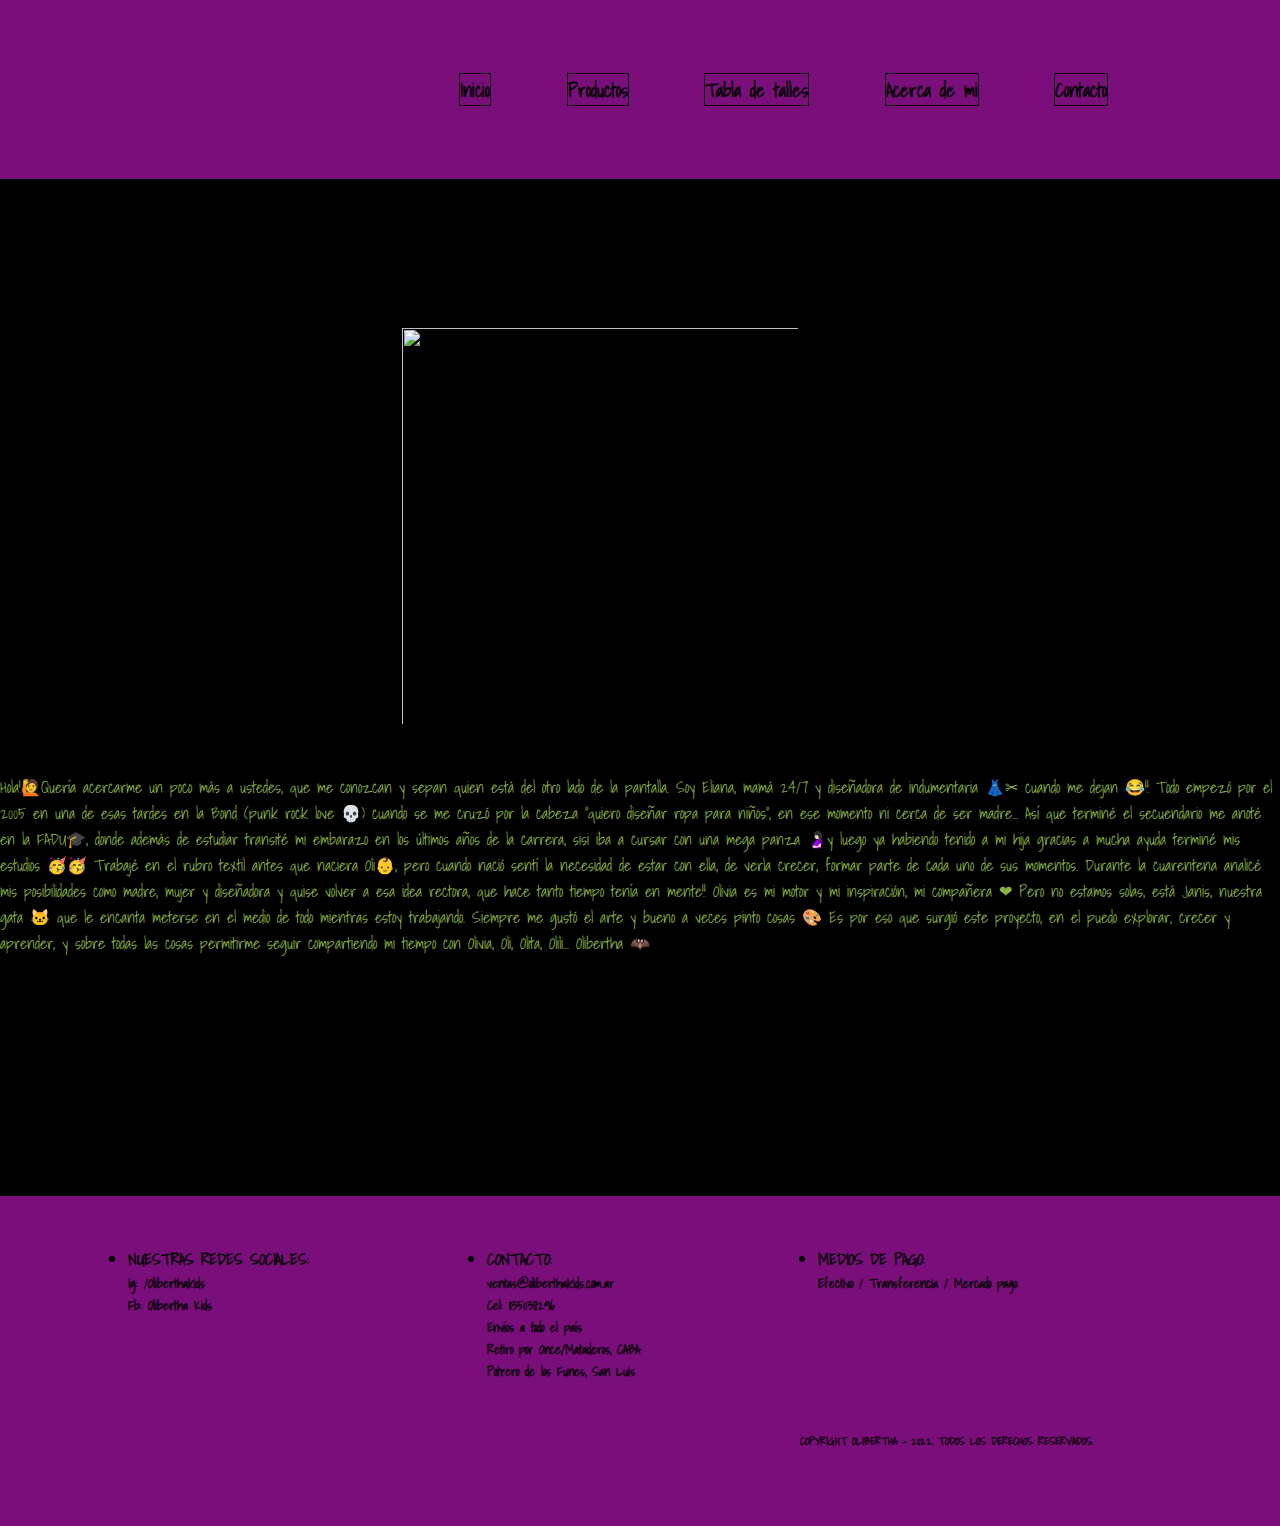
==== secciones/acercademi.html @ 8696953e "TERCER ENTREGA" ====
<!DOCTYPE html>
<html lang="en">
<head>
    <meta charset="UTF-8">
    <meta http-equiv="X-UA-Compatible" content="IE=edge">
    <meta name="viewport" content="width=device-width, initial-scale=1.0">
    <script src="https://kit.fontawesome.com/a9306413d0.js" crossorigin="anonymous"></script>
    <link href="https://cdn.jsdelivr.net/npm/bootstrap@5.1.3/dist/css/bootstrap.min.css" rel="stylesheet" integrity="sha384-1BmE4kWBq78iYhFldvKuhfTAU6auU8tT94WrHftjDbrCEXSU1oBoqyl2QvZ6jIW3" crossorigin="anonymous">
    <link rel="stylesheet" href="../estilos/style.css">
    <meta name="description" content="Quienes somos, historia de la marca">
    <title>ACERCA DE MI</title>
</head>
<body>

  <div class="flex-container">

    <header class="header">
        <nav>
            <ul class="boton">
                
                <li>
                    <a href="../index.html">Inicio</a>
                </li>
                <li>
                    <a href="productos.html">Productos</a>
                </li>
                <li>
                    <a href="tabladetalles.html">Tabla de talles</a>
                </li>
                <li>
                    <a href="acercademi.html">Acerca de mi</a>
                </li>
                <li>
                    <a href="contacto.html">Contacto</a>
                </li>
                
            </ul>


            <i class="fa-solid fa-circle-user"></i>
            <i class="fa-solid fa-location-dot"></i>
            <i class="fa-solid fa-envelope"></i>
    

        </nav>
    </header>

  
    <h1>Acerca de mí</h1>

    <section class="acercademi">

        <figure>
            <img class="soyeliana" src="../imagenes/acercademi.jpeg" alt="">
        </figure>

        <p>
            Hola!🙋Quería acercarme un poco más a ustedes, que me conozcan y sepan quien está del otro lado de la pantalla.
            Soy Eliana, mamá 24/7 y diseñadora de indumentaria 👗✂ cuando me dejan 😂!!
            Todo empezó por el 2005 en una de esas tardes en la Bond (punk rock love 💀) cuando se me cruzó por la cabeza "quiero diseñar ropa para niños", 
            en ese momento ni cerca de ser madre... 
            Así que terminé el secuendario me anoté en la FADU🎓, donde además de estudiar transité mi embarazo en los últimos 
            años de la carrera, sisi iba a cursar con una mega panza 🤰🏻y luego ya habiendo tenido a mi hija gracias a mucha ayuda terminé mis estudios 🥳🥳
            Trabajé en el rubro textil antes que naciera Oli👶, pero cuando nació sentí la necesidad de estar con ella, de verla crecer, 
            formar parte de cada uno de sus momentos.
            Durante la cuarentena analicé mis posibilidades como madre, mujer y diseñadora y quise volver a esa idea rectora, 
            que hace tanto tiempo tenía en mente!!
            Olivia es mi motor y mi inspiración, mi compañera ❤
            Pero no estamos solas, está Janis, nuestra gata 🐱 que le encanta meterse en el medio de todo mientras estoy trabajando.
            Siempre me gustó el arte y bueno a veces pinto cosas 🎨
            Es por eso que surgió este proyecto, en el puedo explorar, crecer y aprender, y sobre todas las cosas permitirme 
            seguir compartiendo mi tiempo con Olivia, Oli, Olita, Olili...
            Olibertha 🦇

        </p>
    </section>

    
    <footer> 

        <section class="redesociales">
        
            <section class="redes">
               <h4>NUESTRAS REDES SOCIALES:</h4>
               <h5>Ig: /Oliberthakids</h5>
               <h5>Fb: Olibertha Kids</h5>
            </section>
            
            <section class="redes">
               <h4>CONTACTO:</h4>
               <h5>ventas@oliberthakids.com.ar</h5>
               <h5>Cel: 1135038296</h5>
               <h5>Envíos a todo el país</h5>
               <h5>Retiro por Once/Mataderos, CABA</h5>
               <h5>Potrero de los Funes, San Luis</h5>
            </section>  
            
            <section class="redes">
               <h4>MEDIOS DE PAGO:</h4>
               <h5>Efectivo / Transferencia / Mercado pago</h5>
            </section>
            
            </section>
            
            <section class="copyright"> 
            <h6>COPYRIGHT OLIBERTHA - 2022. 
                TODOS LOS DERECHOS RESERVADOS.</h6>
            </section>
        
    </footer>

   <script src="https://cdn.jsdelivr.net/npm/bootstrap@5.1.3/dist/js/bootstrap.bundle.min.js" integrity="sha384-ka7Sk0Gln4gmtz2MlQnikT1wXgYsOg+OMhuP+IlRH9sENBO0LRn5q+8nbTov4+1p" crossorigin="anonymous"></script>



  </div>
     
    
</body>
</html>
---- estilos/style.css ----
@import url("https://fonts.googleapis.com/css2?family=Caveat&family=Indie+Flower&family=PT+Sans:ital@1&family=Quicksand:wght@300&family=Shadows+Into+Light&family=Square+Peg&display=swap");
@import url("https://fonts.googleapis.com/css2?family=Caveat&family=Indie+Flower&family=PT+Sans:ital@1&family=Quicksand:wght@300&family=Square+Peg&display=swap");
@import url("https://fonts.googleapis.com/css2?family=Indie+Flower&family=PT+Sans:ital@1&family=Quicksand:wght@300&family=Square+Peg&display=swap");
.btn--twitter {
  background-color: #55acee;
  font-family: 'Shadows Into Light', cursive;
}

.btn--facebook {
  background-color: #3a5795;
  font-family: 'Shadows Into Light', cursive;
}

.btn--instagram {
  background-color: #641664;
  font-family: 'Shadows Into Light', cursive;
}

.redSocial, .redsocial--social, .redsocial--nueva, .redsocial--mark {
  border: 1px solid black;
  background-color: #5c910b;
  font-family: 'Shadows Into Light', cursive;
}

.redsocial--social {
  border-radius: 2px;
}

.redsocial--nueva {
  font-size: medium;
}

.redsocial--mark {
  border-radius: 3px;
}

/*mixin*/
.my_mixin {
  width: 50px;
  height: 25px;
  background-color: #5c910b;
  font-family: 'Shadows Into Light', cursive;
}

* {
  padding: 0%;
  margin: 0%;
  -webkit-box-sizing: border-box;
          box-sizing: border-box;
}

header {
  background-color: #7a0e7a;
  position: -webkit-sticky;
  position: sticky;
  padding: 10px;
  top: 0;
}

nav {
  display: -webkit-box;
  display: -ms-flexbox;
  display: flex;
  -webkit-box-align: start;
      -ms-flex-align: start;
          align-items: flex-start;
  padding: 4rem;
}

nav ul {
  display: -webkit-box;
  display: -ms-flexbox;
  display: flex;
}

nav ul li {
  display: inline-block;
  list-style-type: none;
  font-size: larger;
  font-weight: bold;
}

nav ul li a {
  text-decoration: none;
  color: black;
  font-size: 0,80cm;
  font-family: 'Shadows Into Light', cursive;
  margin: 1cm;
  margin: 1cm;
  border: 1px solid;
}

body {
  background-color: black;
}

footer {
  background-color: #7a0e7a;
  padding: 40x 20px;
  margin-bottom: 0;
  margin-top: 160px;
  font-family: 'Shadows Into Light', cursive;
  margin-top: auto;
  margin-bottom: 0;
}

.botones-redes {
  display: -webkit-box;
  display: -ms-flexbox;
  display: flex;
  display: inline-block;
  list-style-type: none;
  -webkit-box-align: center;
      -ms-flex-align: center;
          align-items: center;
}

h1 {
  display: -webkit-box;
  display: -ms-flexbox;
  display: flex;
  font-family: 'Shadows Into Light', cursive;
  margin-top: 15px;
  -webkit-box-align: center;
      -ms-flex-align: center;
          align-items: center;
}

.titulo {
  color: #7a0e7a;
  font-family: 'Shadows Into Light', cursive;
  display: -webkit-box;
  display: -ms-flexbox;
  display: flex;
  -webkit-box-pack: center;
      -ms-flex-pack: center;
          justify-content: center;
  margin-top: 50px;
}

.parrafo {
  color: #8ab245;
  font-family: 'Shadows Into Light', cursive;
  display: -webkit-box;
  display: -ms-flexbox;
  display: flex;
  -webkit-box-pack: center;
      -ms-flex-pack: center;
          justify-content: center;
  margin-top: 40px;
  margin-bottom: 40px;
}

.subtitulofotos {
  display: -webkit-box;
  display: -ms-flexbox;
  display: flex;
  color: #7a0e7a;
  font-family: 'Shadows Into Light', cursive;
  margin-bottom: 15px;
  -webkit-box-pack: center;
      -ms-flex-pack: center;
          justify-content: center;
}

iframe {
  margin-top: 80px;
}

.descripcion {
  display: -webkit-box;
  display: -ms-flexbox;
  display: flex;
  margin-top: 27rem;
  -webkit-box-align: start;
      -ms-flex-align: start;
          align-items: flex-start;
}

img {
  width: 300px;
  height: 300px;
  margin-top: 80px;
  border: 2px solid black;
}

.header {
  display: -webkit-box;
  display: -ms-flexbox;
  display: flex;
  -webkit-box-pack: end;
      -ms-flex-pack: end;
          justify-content: end;
  background-image: url(../imagenes/banner2.jpg);
  background-repeat: no-repeat;
  background-size: cover;
}

.fa-solid {
  margin: 10px 10px;
}

.galeria {
  display: -webkit-box;
  display: -ms-flexbox;
  display: flex;
  -ms-flex-wrap: wrap;
      flex-wrap: wrap;
  -webkit-box-pack: space-evenly;
      -ms-flex-pack: space-evenly;
          justify-content: space-evenly;
  margin: 30px;
}

.row {
  display: -webkit-box;
  display: -ms-flexbox;
  display: flex;
  padding: 10px;
}

.column {
  -webkit-box-flex: 25%;
      -ms-flex: 25%;
          flex: 25%;
  padding: 10px;
}

.descripcion {
  font-family: 'Shadows Into Light', cursive;
}

.column img {
  margin-top: 20px;
  margin-left: 50px;
  margin-bottom: 20px;
}

.video {
  display: -webkit-box;
  display: -ms-flexbox;
  display: flex;
  width: 100%;
  height: 100%;
  -webkit-box-pack: center;
      -ms-flex-pack: center;
          justify-content: center;
  margin-bottom: 100px;
}

.redesociales {
  display: -webkit-box;
  display: -ms-flexbox;
  display: flex;
}

.redes {
  display: -webkit-box;
  display: -ms-flexbox;
  display: flex;
  display: list-item;
  -webkit-box-pack: center;
      -ms-flex-pack: center;
          justify-content: center;
  -webkit-box-align: center;
      -ms-flex-align: center;
          align-items: center;
  margin: 50px;
  margin-left: 8rem;
  font-size: medium;
}

.copyright {
  -webkit-margin-after: 2cm;
          margin-block-end: 2cm;
  -webkit-box-align: end;
      -ms-flex-align: end;
          align-items: flex-end;
  margin-left: 50rem;
}

.contacto {
  margin-bottom: 10rem;
  font-family: 'Shadows Into Light', cursive;
  color: #8ab245;
}

.contacto1 {
  margin-top: 2rem;
  margin-bottom: 2rem;
  font-family: 'Shadows Into Light', cursive;
  color: #8ab245;
}

.navbar {
  background-image: url(../imagenes/banner2.jpg);
  background-repeat: no-repeat;
  background-size: cover;
  font-size: medium;
}

.acercademi {
  font-family: 'Shadows Into Light', cursive;
  color: #8ab245;
  font-size: medium;
  margin-bottom: 15rem;
}

.soyeliana {
  width: 400px;
  height: 400px;
  margin-left: 25rem;
  margin-bottom: 3rem;
}

.flex-container {
  display: -webkit-box;
  display: -ms-flexbox;
  display: flex;
  width: 100%;
  height: auto;
}

.flex-galeria {
  display: -webkit-box;
  display: -ms-flexbox;
  display: flex;
  width: 100%;
  height: auto;
}

@media (min-width: 300px) {
  .flex-container {
    -webkit-box-orient: vertical;
    -webkit-box-direction: normal;
        -ms-flex-direction: column;
            flex-direction: column;
    width: 100%;
    height: auto;
    background-size: cover;
  }
  .flex-galeria {
    -webkit-box-orient: vertical;
    -webkit-box-direction: normal;
        -ms-flex-direction: 2 column;
            flex-direction: 2 column;
    width: 100%;
    height: auto;
  }
  nav ul {
    display: -webkit-box;
    display: -ms-flexbox;
    display: flex;
    -webkit-box-pack: justify;
        -ms-flex-pack: justify;
            justify-content: space-between;
  }
}

@media (min-width: 600px) {
  .flex-container {
    -webkit-box-orient: vertical;
    -webkit-box-direction: normal;
        -ms-flex-direction: column;
            flex-direction: column;
    width: 100%;
    height: auto;
    background-size: cover;
  }
  .flex-galeria {
    -webkit-box-orient: vertical;
    -webkit-box-direction: normal;
        -ms-flex-direction: 2 column;
            flex-direction: 2 column;
    width: 100%;
    height: auto;
  }
  nav ul {
    display: -webkit-box;
    display: -ms-flexbox;
    display: flex;
    -webkit-box-pack: justify;
        -ms-flex-pack: justify;
            justify-content: space-between;
  }
}

@media (min-width: 768px) {
  .flex-container {
    -webkit-box-orient: vertical;
    -webkit-box-direction: normal;
        -ms-flex-direction: column;
            flex-direction: column;
    width: 100%;
    height: auto;
    background-size: cover;
  }
  .flex-galeria {
    -webkit-box-orient: vertical;
    -webkit-box-direction: normal;
        -ms-flex-direction: 2 column;
            flex-direction: 2 column;
    width: 100%;
    height: auto;
  }
  nav ul {
    display: -webkit-box;
    display: -ms-flexbox;
    display: flex;
    -webkit-box-pack: justify;
        -ms-flex-pack: justify;
            justify-content: space-between;
  }
}

@media (min-width: 1024px) {
  .flex-container {
    -webkit-box-orient: vertical;
    -webkit-box-direction: normal;
        -ms-flex-direction: column;
            flex-direction: column;
    width: 100%;
    height: auto;
    background-size: cover;
  }
  .flex-galeria {
    -webkit-box-orient: vertical;
    -webkit-box-direction: normal;
        -ms-flex-direction: 2 column;
            flex-direction: 2 column;
    width: 100%;
    height: auto;
  }
  nav ul {
    display: -webkit-box;
    display: -ms-flexbox;
    display: flex;
    -webkit-box-pack: justify;
        -ms-flex-pack: justify;
            justify-content: space-between;
  }
}

.box {
  border-radius: 6px;
  width: 30px;
  height: 15px;
  margin: 0;
}

.box1 {
  background-color: #8ab245;
  -webkit-transition-property: all;
  transition-property: all;
  -webkit-transition-duration: 2s;
          transition-duration: 2s;
}

.box1:hover {
  -webkit-transform: scale(2);
          transform: scale(2);
}

.circle1 {
  border-radius: 50%;
  height: 30px;
  width: 30px;
  margin: 15px;
  background-color: #7a0e7a;
  -webkit-transition: all 2s ease;
  transition: all 2s ease;
}

.container-circle:hover .circle1 {
  -webkit-transform: translateX(200px);
          transform: translateX(200px);
}
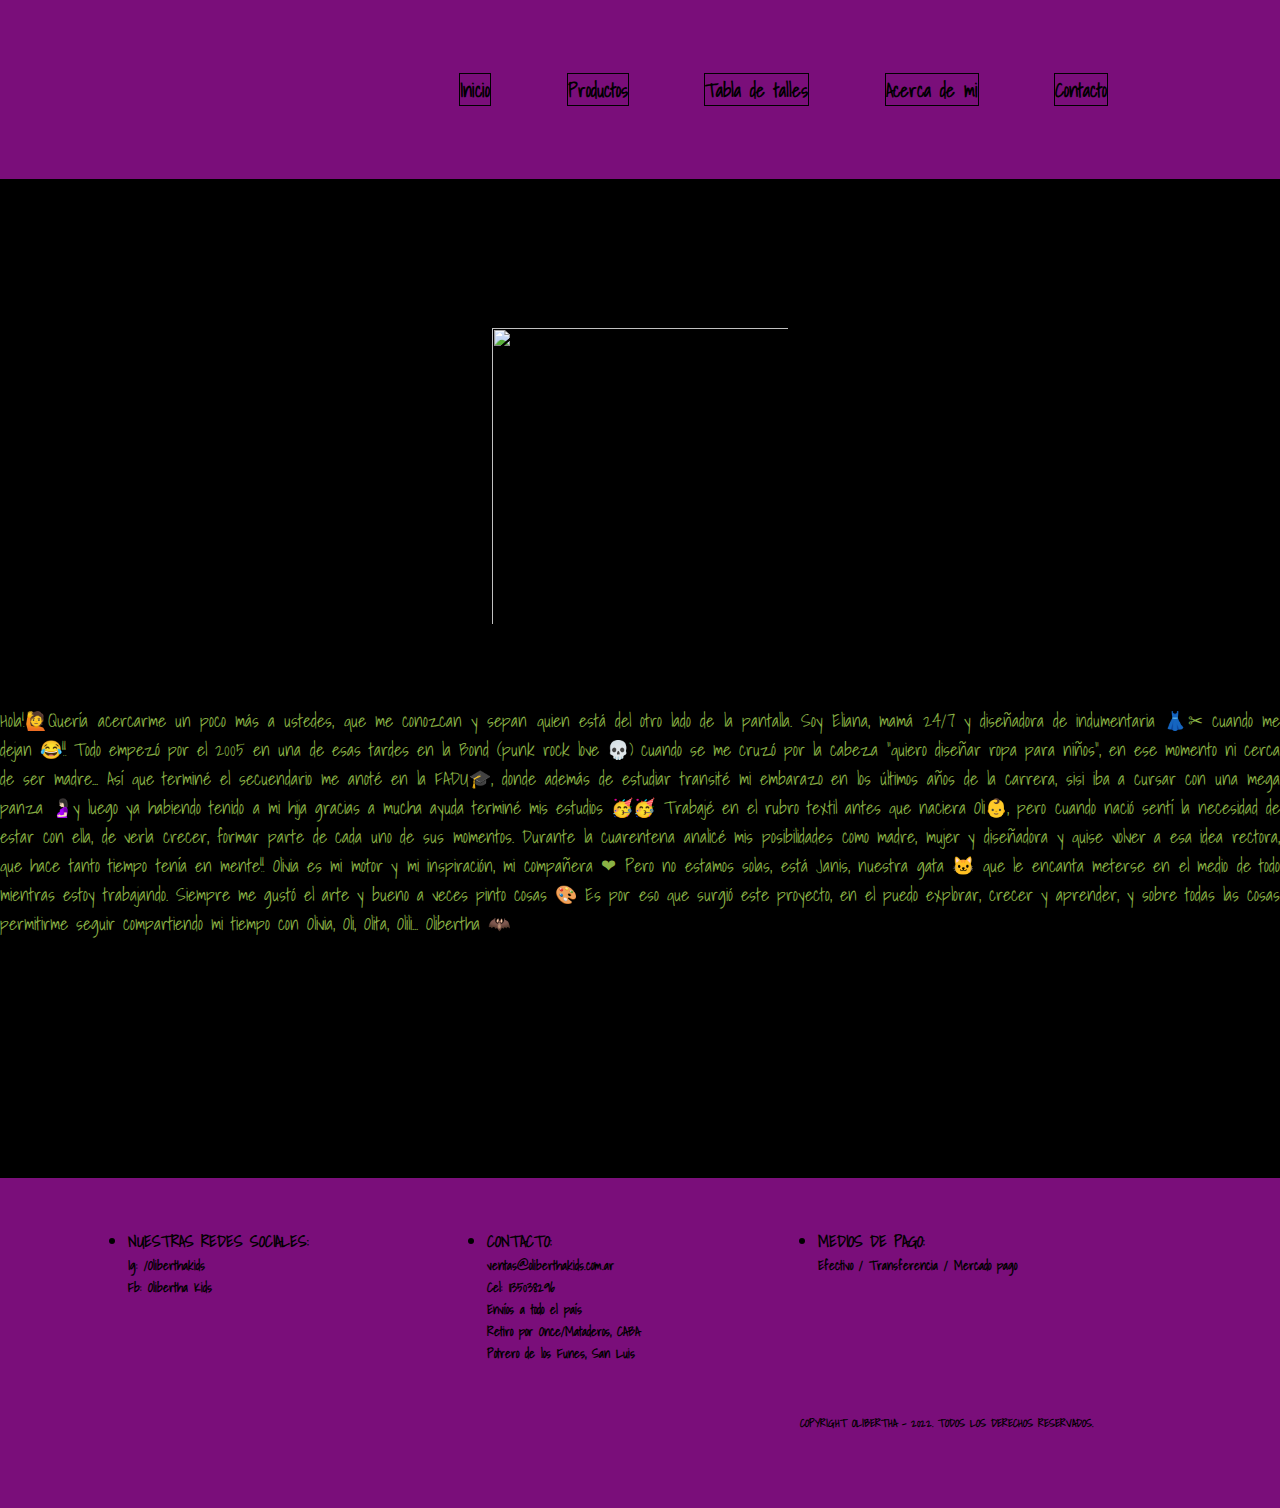
==== commit 6fe79556: "entrega final" ====
--- a/secciones/acercademi.html
+++ b/secciones/acercademi.html
@@ -46,7 +46,7 @@
     </header>
 
   
-    <h1>Acerca de mí</h1>
+    <h1 style="font-size: xx-large">Acerca de mí</h1>
 
     <section class="acercademi">
 
@@ -54,7 +54,7 @@
             <img class="soyeliana" src="../imagenes/acercademi.jpeg" alt="">
         </figure>
 
-        <p>
+        <p style="font-size: large">
             Hola!🙋Quería acercarme un poco más a ustedes, que me conozcan y sepan quien está del otro lado de la pantalla.
             Soy Eliana, mamá 24/7 y diseñadora de indumentaria 👗✂ cuando me dejan 😂!!
             Todo empezó por el 2005 en una de esas tardes en la Bond (punk rock love 💀) cuando se me cruzó por la cabeza "quiero diseñar ropa para niños", 
--- a/estilos/style.css
+++ b/estilos/style.css
@@ -116,14 +116,9 @@
 }
 
 h1 {
-  display: -webkit-box;
-  display: -ms-flexbox;
-  display: flex;
   font-family: 'Shadows Into Light', cursive;
   margin-top: 15px;
-  -webkit-box-align: center;
-      -ms-flex-align: center;
-          align-items: center;
+  text-align: center;
 }
 
 .titulo {
@@ -141,6 +136,7 @@
 .parrafo {
   color: #8ab245;
   font-family: 'Shadows Into Light', cursive;
+  font-size: 40px;
   display: -webkit-box;
   display: -ms-flexbox;
   display: flex;
@@ -165,6 +161,24 @@
 
 iframe {
   margin-top: 80px;
+}
+
+.video-container {
+  position: relative;
+  padding-bottom: 56.25%;
+  padding-top: 30px;
+  height: 0;
+  overflow: hidden;
+}
+
+.video-container iframe,
+.video-container object,
+.video-container embed {
+  position: absolute;
+  top: 0;
+  left: 0;
+  width: 100%;
+  height: 100%;
 }
 
 .descripcion {
@@ -224,6 +238,10 @@
       -ms-flex: 25%;
           flex: 25%;
   padding: 10px;
+}
+
+p {
+  text-align: justify;
 }
 
 .descripcion {
@@ -280,14 +298,34 @@
 }
 
 .contacto {
-  margin-bottom: 10rem;
   font-family: 'Shadows Into Light', cursive;
   color: #8ab245;
 }
 
 .contacto1 {
-  margin-top: 2rem;
   margin-bottom: 2rem;
+  font-family: 'Shadows Into Light', cursive;
+  color: #8ab245;
+}
+
+.container-fluid {
+  display: -webkit-box;
+  display: -ms-flexbox;
+  display: flex;
+  -webkit-box-align: end;
+      -ms-flex-align: end;
+          align-items: flex-end;
+  margin-left: 12rem;
+}
+
+.nav-link {
+  margin-right: 0;
+  margin-left: 4rem;
+}
+
+.formulario {
+  margin-top: 4rem;
+  margin-bottom: 15rem;
   font-family: 'Shadows Into Light', cursive;
   color: #8ab245;
 }
@@ -307,10 +345,14 @@
 }
 
 .soyeliana {
-  width: 400px;
-  height: 400px;
-  margin-left: 25rem;
-  margin-bottom: 3rem;
+  display: -webkit-box;
+  display: -ms-flexbox;
+  display: flex;
+  width: 300px;
+  height: 300px;
+  margin-left: auto;
+  margin-right: auto;
+  margin-bottom: 5rem;
 }
 
 .flex-container {
@@ -327,6 +369,11 @@
   display: flex;
   width: 100%;
   height: auto;
+}
+
+.img1:hover {
+  -webkit-transform: scale(1);
+          transform: scale(1);
 }
 
 @media (min-width: 300px) {
